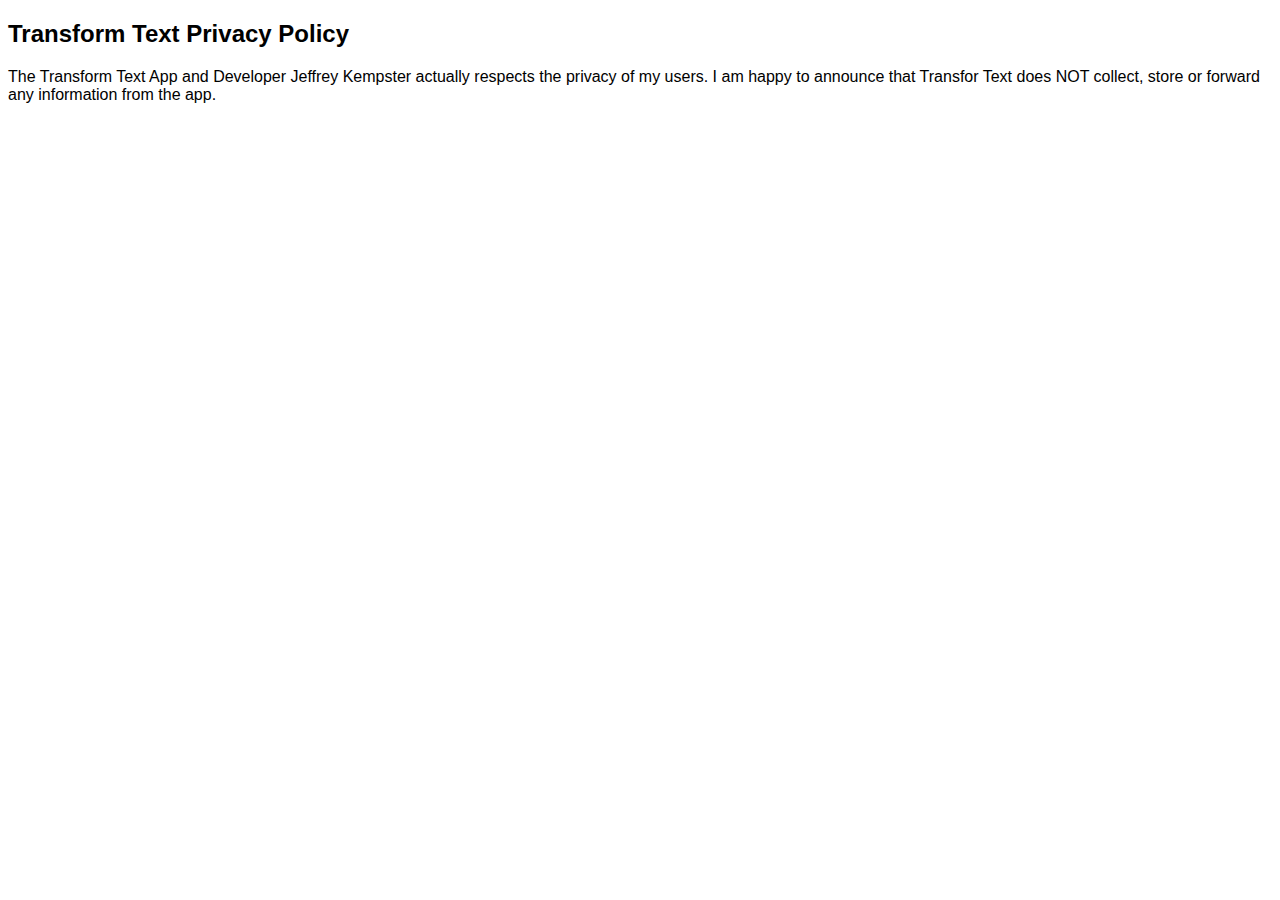
==== transform-text-privacy-policy.html @ 882057f8 "Add Privacy Policy" ====
<!DOCTYPE html>
<html>
<head>
	<title>Transfrom Text Privacy Policy</title>

	<style type="text/css">
		body { 
			font-family: Helvetica, Arial, Sans-Serif;
		}
		
		h1 {color: black; text-align: center; font-size: 60px;}
		
	</style>
</head>


<body>
	<h2>Transform Text Privacy Policy</h2>
	<p>The Transform Text App and Developer Jeffrey Kempster actually respects the privacy of my users.  I am happy to announce that Transfor Text does NOT collect, store or forward any information from the app.</p>

</body>
</html>
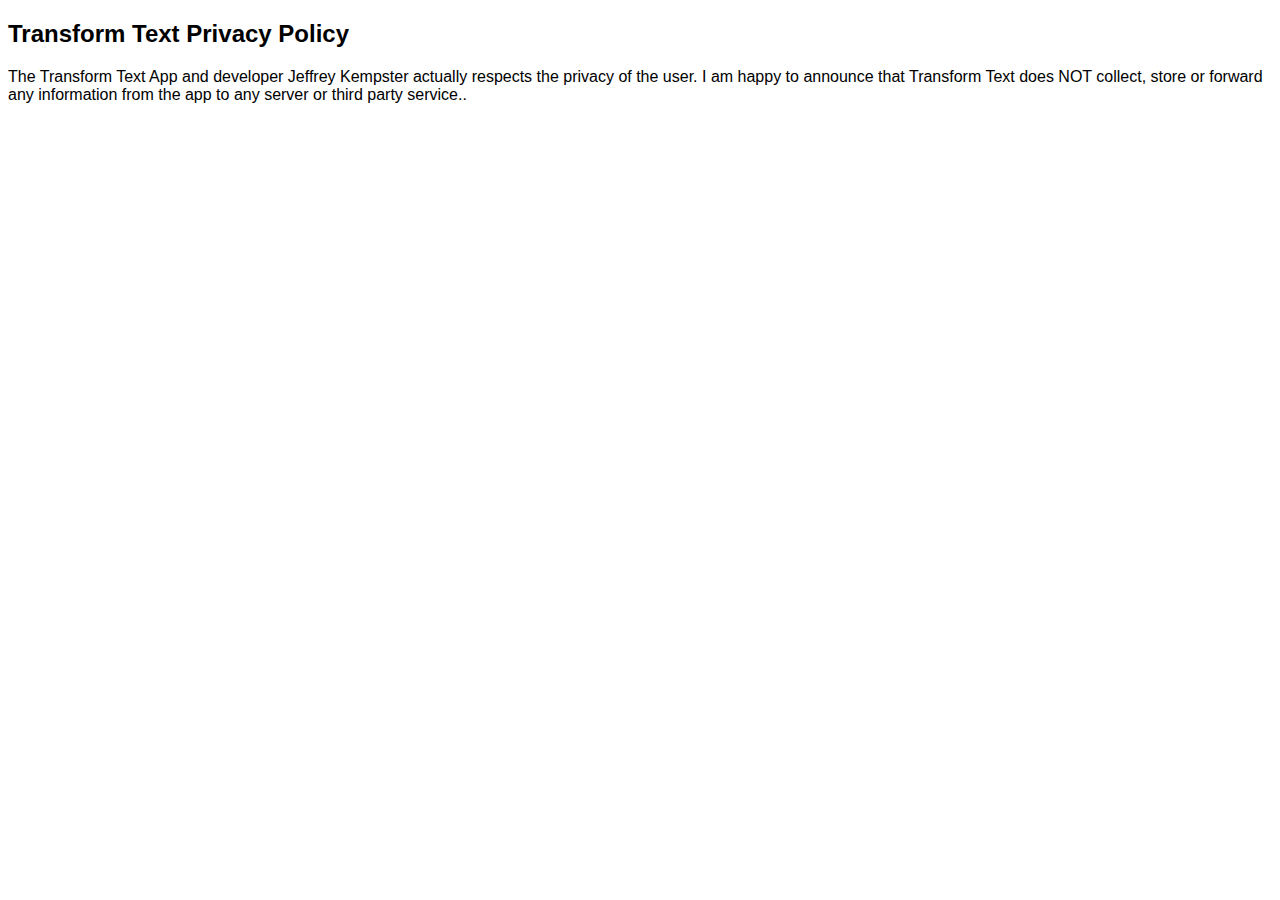
==== commit 37d6b403: "Update transform-text-privacy-policy.html" ====
--- a/transform-text-privacy-policy.html
+++ b/transform-text-privacy-policy.html
@@ -9,14 +9,13 @@
 		}
 		
 		h1 {color: black; text-align: center; font-size: 60px;}
-		
 	</style>
 </head>
 
 
 <body>
 	<h2>Transform Text Privacy Policy</h2>
-	<p>The Transform Text App and Developer Jeffrey Kempster actually respects the privacy of my users.  I am happy to announce that Transfor Text does NOT collect, store or forward any information from the app.</p>
+	<p>The Transform Text App and developer Jeffrey Kempster actually respects the privacy of the user. I am happy to announce that Transform Text does NOT collect, store or forward any information from the app to any server or third party service..</p>
 
 </body>
 </html>
